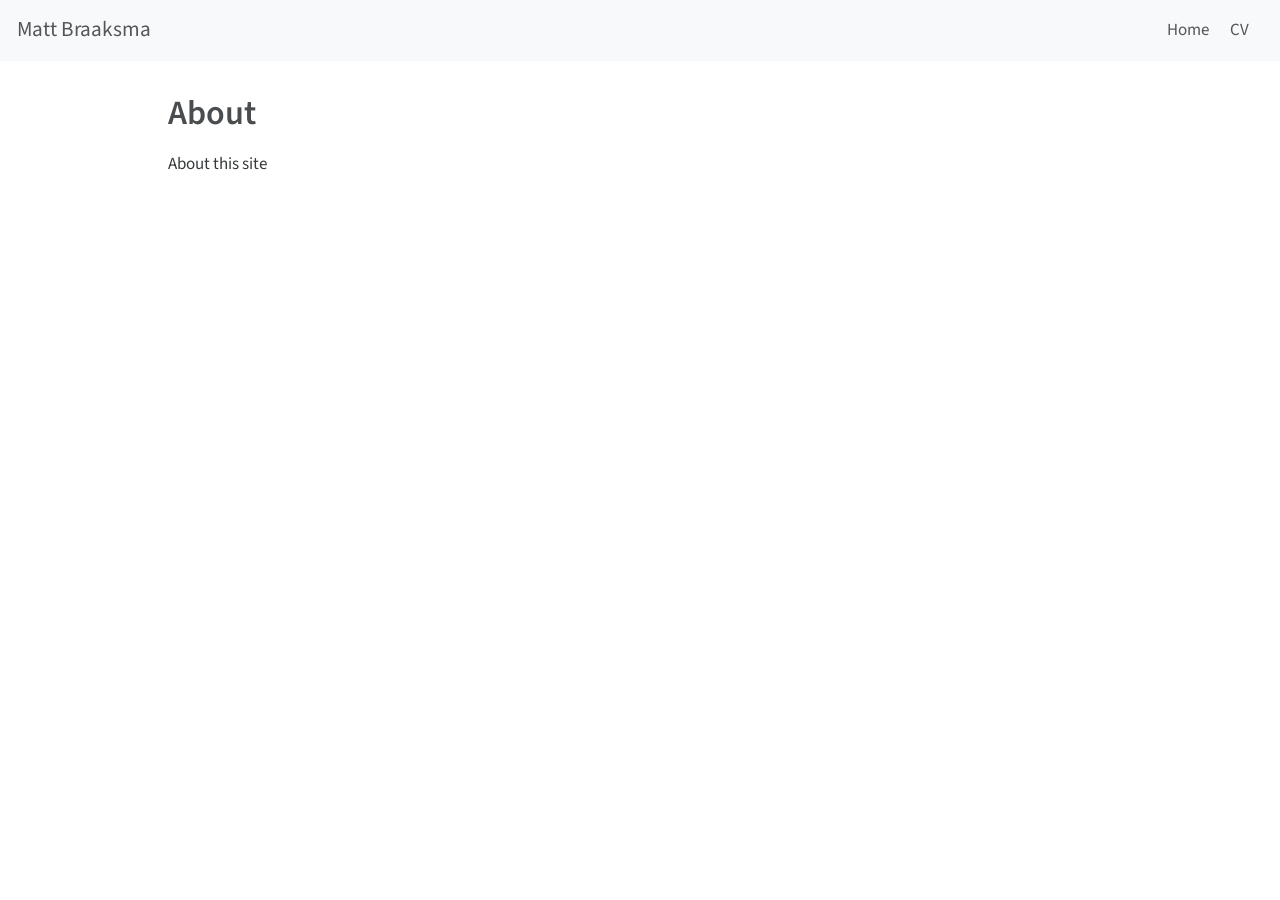
==== docs/about.html @ 0b5f8747 "Initial commit" ====
<!DOCTYPE html>
<html xmlns="http://www.w3.org/1999/xhtml" lang="en" xml:lang="en"><head>

<meta charset="utf-8">
<meta name="generator" content="quarto-1.3.450">

<meta name="viewport" content="width=device-width, initial-scale=1.0, user-scalable=yes">


<title>Matt Braaksma - About</title>
<style>
code{white-space: pre-wrap;}
span.smallcaps{font-variant: small-caps;}
div.columns{display: flex; gap: min(4vw, 1.5em);}
div.column{flex: auto; overflow-x: auto;}
div.hanging-indent{margin-left: 1.5em; text-indent: -1.5em;}
ul.task-list{list-style: none;}
ul.task-list li input[type="checkbox"] {
  width: 0.8em;
  margin: 0 0.8em 0.2em -1em; /* quarto-specific, see https://github.com/quarto-dev/quarto-cli/issues/4556 */ 
  vertical-align: middle;
}
</style>


<script src="site_libs/quarto-nav/quarto-nav.js"></script>
<script src="site_libs/quarto-nav/headroom.min.js"></script>
<script src="site_libs/clipboard/clipboard.min.js"></script>
<script src="site_libs/quarto-search/autocomplete.umd.js"></script>
<script src="site_libs/quarto-search/fuse.min.js"></script>
<script src="site_libs/quarto-search/quarto-search.js"></script>
<meta name="quarto:offset" content="./">
<script src="site_libs/quarto-html/quarto.js"></script>
<script src="site_libs/quarto-html/popper.min.js"></script>
<script src="site_libs/quarto-html/tippy.umd.min.js"></script>
<script src="site_libs/quarto-html/anchor.min.js"></script>
<link href="site_libs/quarto-html/tippy.css" rel="stylesheet">
<link href="site_libs/quarto-html/quarto-syntax-highlighting.css" rel="stylesheet" id="quarto-text-highlighting-styles">
<script src="site_libs/bootstrap/bootstrap.min.js"></script>
<link href="site_libs/bootstrap/bootstrap-icons.css" rel="stylesheet">
<link href="site_libs/bootstrap/bootstrap.min.css" rel="stylesheet" id="quarto-bootstrap" data-mode="light">
<script id="quarto-search-options" type="application/json">{
  "location": "navbar",
  "copy-button": false,
  "collapse-after": 3,
  "panel-placement": "end",
  "type": "overlay",
  "limit": 20,
  "language": {
    "search-no-results-text": "No results",
    "search-matching-documents-text": "matching documents",
    "search-copy-link-title": "Copy link to search",
    "search-hide-matches-text": "Hide additional matches",
    "search-more-match-text": "more match in this document",
    "search-more-matches-text": "more matches in this document",
    "search-clear-button-title": "Clear",
    "search-detached-cancel-button-title": "Cancel",
    "search-submit-button-title": "Submit",
    "search-label": "Search"
  }
}</script>


<link rel="stylesheet" href="styles.css">
</head>

<body class="nav-fixed">

<div id="quarto-search-results"></div>
  <header id="quarto-header" class="headroom fixed-top">
    <nav class="navbar navbar-expand-lg navbar-dark ">
      <div class="navbar-container container-fluid">
      <div class="navbar-brand-container">
    <a class="navbar-brand" href="./index.html">
    <span class="navbar-title">Matt Braaksma</span>
    </a>
  </div>
            <div id="quarto-search" class="" title="Search"></div>
          <button class="navbar-toggler" type="button" data-bs-toggle="collapse" data-bs-target="#navbarCollapse" aria-controls="navbarCollapse" aria-expanded="false" aria-label="Toggle navigation" onclick="if (window.quartoToggleHeadroom) { window.quartoToggleHeadroom(); }">
  <span class="navbar-toggler-icon"></span>
</button>
          <div class="collapse navbar-collapse" id="navbarCollapse">
            <ul class="navbar-nav navbar-nav-scroll ms-auto">
  <li class="nav-item">
    <a class="nav-link" href="./index.html" rel="" target="">
 <span class="menu-text">Home</span></a>
  </li>  
  <li class="nav-item">
    <a class="nav-link" href="./cv.html" rel="" target="">
 <span class="menu-text">CV</span></a>
  </li>  
</ul>
            <div class="quarto-navbar-tools">
</div>
          </div> <!-- /navcollapse -->
      </div> <!-- /container-fluid -->
    </nav>
</header>
<!-- content -->
<div id="quarto-content" class="quarto-container page-columns page-rows-contents page-layout-article page-navbar">
<!-- sidebar -->
<!-- margin-sidebar -->
    <div id="quarto-margin-sidebar" class="sidebar margin-sidebar">
        
    </div>
<!-- main -->
<main class="content" id="quarto-document-content">

<header id="title-block-header" class="quarto-title-block default">
<div class="quarto-title">
<h1 class="title">About</h1>
</div>



<div class="quarto-title-meta">

    
  
    
  </div>
  

</header>

<p>About this site</p>



</main> <!-- /main -->
<script id="quarto-html-after-body" type="application/javascript">
window.document.addEventListener("DOMContentLoaded", function (event) {
  const toggleBodyColorMode = (bsSheetEl) => {
    const mode = bsSheetEl.getAttribute("data-mode");
    const bodyEl = window.document.querySelector("body");
    if (mode === "dark") {
      bodyEl.classList.add("quarto-dark");
      bodyEl.classList.remove("quarto-light");
    } else {
      bodyEl.classList.add("quarto-light");
      bodyEl.classList.remove("quarto-dark");
    }
  }
  const toggleBodyColorPrimary = () => {
    const bsSheetEl = window.document.querySelector("link#quarto-bootstrap");
    if (bsSheetEl) {
      toggleBodyColorMode(bsSheetEl);
    }
  }
  toggleBodyColorPrimary();  
  const icon = "";
  const anchorJS = new window.AnchorJS();
  anchorJS.options = {
    placement: 'right',
    icon: icon
  };
  anchorJS.add('.anchored');
  const isCodeAnnotation = (el) => {
    for (const clz of el.classList) {
      if (clz.startsWith('code-annotation-')) {                     
        return true;
      }
    }
    return false;
  }
  const clipboard = new window.ClipboardJS('.code-copy-button', {
    text: function(trigger) {
      const codeEl = trigger.previousElementSibling.cloneNode(true);
      for (const childEl of codeEl.children) {
        if (isCodeAnnotation(childEl)) {
          childEl.remove();
        }
      }
      return codeEl.innerText;
    }
  });
  clipboard.on('success', function(e) {
    // button target
    const button = e.trigger;
    // don't keep focus
    button.blur();
    // flash "checked"
    button.classList.add('code-copy-button-checked');
    var currentTitle = button.getAttribute("title");
    button.setAttribute("title", "Copied!");
    let tooltip;
    if (window.bootstrap) {
      button.setAttribute("data-bs-toggle", "tooltip");
      button.setAttribute("data-bs-placement", "left");
      button.setAttribute("data-bs-title", "Copied!");
      tooltip = new bootstrap.Tooltip(button, 
        { trigger: "manual", 
          customClass: "code-copy-button-tooltip",
          offset: [0, -8]});
      tooltip.show();    
    }
    setTimeout(function() {
      if (tooltip) {
        tooltip.hide();
        button.removeAttribute("data-bs-title");
        button.removeAttribute("data-bs-toggle");
        button.removeAttribute("data-bs-placement");
      }
      button.setAttribute("title", currentTitle);
      button.classList.remove('code-copy-button-checked');
    }, 1000);
    // clear code selection
    e.clearSelection();
  });
  function tippyHover(el, contentFn) {
    const config = {
      allowHTML: true,
      content: contentFn,
      maxWidth: 500,
      delay: 100,
      arrow: false,
      appendTo: function(el) {
          return el.parentElement;
      },
      interactive: true,
      interactiveBorder: 10,
      theme: 'quarto',
      placement: 'bottom-start'
    };
    window.tippy(el, config); 
  }
  const noterefs = window.document.querySelectorAll('a[role="doc-noteref"]');
  for (var i=0; i<noterefs.length; i++) {
    const ref = noterefs[i];
    tippyHover(ref, function() {
      // use id or data attribute instead here
      let href = ref.getAttribute('data-footnote-href') || ref.getAttribute('href');
      try { href = new URL(href).hash; } catch {}
      const id = href.replace(/^#\/?/, "");
      const note = window.document.getElementById(id);
      return note.innerHTML;
    });
  }
      let selectedAnnoteEl;
      const selectorForAnnotation = ( cell, annotation) => {
        let cellAttr = 'data-code-cell="' + cell + '"';
        let lineAttr = 'data-code-annotation="' +  annotation + '"';
        const selector = 'span[' + cellAttr + '][' + lineAttr + ']';
        return selector;
      }
      const selectCodeLines = (annoteEl) => {
        const doc = window.document;
        const targetCell = annoteEl.getAttribute("data-target-cell");
        const targetAnnotation = annoteEl.getAttribute("data-target-annotation");
        const annoteSpan = window.document.querySelector(selectorForAnnotation(targetCell, targetAnnotation));
        const lines = annoteSpan.getAttribute("data-code-lines").split(",");
        const lineIds = lines.map((line) => {
          return targetCell + "-" + line;
        })
        let top = null;
        let height = null;
        let parent = null;
        if (lineIds.length > 0) {
            //compute the position of the single el (top and bottom and make a div)
            const el = window.document.getElementById(lineIds[0]);
            top = el.offsetTop;
            height = el.offsetHeight;
            parent = el.parentElement.parentElement;
          if (lineIds.length > 1) {
            const lastEl = window.document.getElementById(lineIds[lineIds.length - 1]);
            const bottom = lastEl.offsetTop + lastEl.offsetHeight;
            height = bottom - top;
          }
          if (top !== null && height !== null && parent !== null) {
            // cook up a div (if necessary) and position it 
            let div = window.document.getElementById("code-annotation-line-highlight");
            if (div === null) {
              div = window.document.createElement("div");
              div.setAttribute("id", "code-annotation-line-highlight");
              div.style.position = 'absolute';
              parent.appendChild(div);
            }
            div.style.top = top - 2 + "px";
            div.style.height = height + 4 + "px";
            let gutterDiv = window.document.getElementById("code-annotation-line-highlight-gutter");
            if (gutterDiv === null) {
              gutterDiv = window.document.createElement("div");
              gutterDiv.setAttribute("id", "code-annotation-line-highlight-gutter");
              gutterDiv.style.position = 'absolute';
              const codeCell = window.document.getElementById(targetCell);
              const gutter = codeCell.querySelector('.code-annotation-gutter');
              gutter.appendChild(gutterDiv);
            }
            gutterDiv.style.top = top - 2 + "px";
            gutterDiv.style.height = height + 4 + "px";
          }
          selectedAnnoteEl = annoteEl;
        }
      };
      const unselectCodeLines = () => {
        const elementsIds = ["code-annotation-line-highlight", "code-annotation-line-highlight-gutter"];
        elementsIds.forEach((elId) => {
          const div = window.document.getElementById(elId);
          if (div) {
            div.remove();
          }
        });
        selectedAnnoteEl = undefined;
      };
      // Attach click handler to the DT
      const annoteDls = window.document.querySelectorAll('dt[data-target-cell]');
      for (const annoteDlNode of annoteDls) {
        annoteDlNode.addEventListener('click', (event) => {
          const clickedEl = event.target;
          if (clickedEl !== selectedAnnoteEl) {
            unselectCodeLines();
            const activeEl = window.document.querySelector('dt[data-target-cell].code-annotation-active');
            if (activeEl) {
              activeEl.classList.remove('code-annotation-active');
            }
            selectCodeLines(clickedEl);
            clickedEl.classList.add('code-annotation-active');
          } else {
            // Unselect the line
            unselectCodeLines();
            clickedEl.classList.remove('code-annotation-active');
          }
        });
      }
  const findCites = (el) => {
    const parentEl = el.parentElement;
    if (parentEl) {
      const cites = parentEl.dataset.cites;
      if (cites) {
        return {
          el,
          cites: cites.split(' ')
        };
      } else {
        return findCites(el.parentElement)
      }
    } else {
      return undefined;
    }
  };
  var bibliorefs = window.document.querySelectorAll('a[role="doc-biblioref"]');
  for (var i=0; i<bibliorefs.length; i++) {
    const ref = bibliorefs[i];
    const citeInfo = findCites(ref);
    if (citeInfo) {
      tippyHover(citeInfo.el, function() {
        var popup = window.document.createElement('div');
        citeInfo.cites.forEach(function(cite) {
          var citeDiv = window.document.createElement('div');
          citeDiv.classList.add('hanging-indent');
          citeDiv.classList.add('csl-entry');
          var biblioDiv = window.document.getElementById('ref-' + cite);
          if (biblioDiv) {
            citeDiv.innerHTML = biblioDiv.innerHTML;
          }
          popup.appendChild(citeDiv);
        });
        return popup.innerHTML;
      });
    }
  }
});
</script>
</div> <!-- /content -->



</body></html>
---- docs/site_libs/quarto-html/tippy.css ----
.tippy-box[data-animation=fade][data-state=hidden]{opacity:0}[data-tippy-root]{max-width:calc(100vw - 10px)}.tippy-box{position:relative;background-color:#333;color:#fff;border-radius:4px;font-size:14px;line-height:1.4;white-space:normal;outline:0;transition-property:transform,visibility,opacity}.tippy-box[data-placement^=top]>.tippy-arrow{bottom:0}.tippy-box[data-placement^=top]>.tippy-arrow:before{bottom:-7px;left:0;border-width:8px 8px 0;border-top-color:initial;transform-origin:center top}.tippy-box[data-placement^=bottom]>.tippy-arrow{top:0}.tippy-box[data-placement^=bottom]>.tippy-arrow:before{top:-7px;left:0;border-width:0 8px 8px;border-bottom-color:initial;transform-origin:center bottom}.tippy-box[data-placement^=left]>.tippy-arrow{right:0}.tippy-box[data-placement^=left]>.tippy-arrow:before{border-width:8px 0 8px 8px;border-left-color:initial;right:-7px;transform-origin:center left}.tippy-box[data-placement^=right]>.tippy-arrow{left:0}.tippy-box[data-placement^=right]>.tippy-arrow:before{left:-7px;border-width:8px 8px 8px 0;border-right-color:initial;transform-origin:center right}.tippy-box[data-inertia][data-state=visible]{transition-timing-function:cubic-bezier(.54,1.5,.38,1.11)}.tippy-arrow{width:16px;height:16px;color:#333}.tippy-arrow:before{content:"";position:absolute;border-color:transparent;border-style:solid}.tippy-content{position:relative;padding:5px 9px;z-index:1}
---- docs/site_libs/quarto-html/quarto-syntax-highlighting.css ----
/* quarto syntax highlight colors */
:root {
  --quarto-hl-ot-color: #003B4F;
  --quarto-hl-at-color: #657422;
  --quarto-hl-ss-color: #20794D;
  --quarto-hl-an-color: #5E5E5E;
  --quarto-hl-fu-color: #4758AB;
  --quarto-hl-st-color: #20794D;
  --quarto-hl-cf-color: #003B4F;
  --quarto-hl-op-color: #5E5E5E;
  --quarto-hl-er-color: #AD0000;
  --quarto-hl-bn-color: #AD0000;
  --quarto-hl-al-color: #AD0000;
  --quarto-hl-va-color: #111111;
  --quarto-hl-bu-color: inherit;
  --quarto-hl-ex-color: inherit;
  --quarto-hl-pp-color: #AD0000;
  --quarto-hl-in-color: #5E5E5E;
  --quarto-hl-vs-color: #20794D;
  --quarto-hl-wa-color: #5E5E5E;
  --quarto-hl-do-color: #5E5E5E;
  --quarto-hl-im-color: #00769E;
  --quarto-hl-ch-color: #20794D;
  --quarto-hl-dt-color: #AD0000;
  --quarto-hl-fl-color: #AD0000;
  --quarto-hl-co-color: #5E5E5E;
  --quarto-hl-cv-color: #5E5E5E;
  --quarto-hl-cn-color: #8f5902;
  --quarto-hl-sc-color: #5E5E5E;
  --quarto-hl-dv-color: #AD0000;
  --quarto-hl-kw-color: #003B4F;
}

/* other quarto variables */
:root {
  --quarto-font-monospace: SFMono-Regular, Menlo, Monaco, Consolas, "Liberation Mono", "Courier New", monospace;
}

pre > code.sourceCode > span {
  color: #003B4F;
}

code span {
  color: #003B4F;
}

code.sourceCode > span {
  color: #003B4F;
}

div.sourceCode,
div.sourceCode pre.sourceCode {
  color: #003B4F;
}

code span.ot {
  color: #003B4F;
  font-style: inherit;
}

code span.at {
  color: #657422;
  font-style: inherit;
}

code span.ss {
  color: #20794D;
  font-style: inherit;
}

code span.an {
  color: #5E5E5E;
  font-style: inherit;
}

code span.fu {
  color: #4758AB;
  font-style: inherit;
}

code span.st {
  color: #20794D;
  font-style: inherit;
}

code span.cf {
  color: #003B4F;
  font-style: inherit;
}

code span.op {
  color: #5E5E5E;
  font-style: inherit;
}

code span.er {
  color: #AD0000;
  font-style: inherit;
}

code span.bn {
  color: #AD0000;
  font-style: inherit;
}

code span.al {
  color: #AD0000;
  font-style: inherit;
}

code span.va {
  color: #111111;
  font-style: inherit;
}

code span.bu {
  font-style: inherit;
}

code span.ex {
  font-style: inherit;
}

code span.pp {
  color: #AD0000;
  font-style: inherit;
}

code span.in {
  color: #5E5E5E;
  font-style: inherit;
}

code span.vs {
  color: #20794D;
  font-style: inherit;
}

code span.wa {
  color: #5E5E5E;
  font-style: italic;
}

code span.do {
  color: #5E5E5E;
  font-style: italic;
}

code span.im {
  color: #00769E;
  font-style: inherit;
}

code span.ch {
  color: #20794D;
  font-style: inherit;
}

code span.dt {
  color: #AD0000;
  font-style: inherit;
}

code span.fl {
  color: #AD0000;
  font-style: inherit;
}

code span.co {
  color: #5E5E5E;
  font-style: inherit;
}

code span.cv {
  color: #5E5E5E;
  font-style: italic;
}

code span.cn {
  color: #8f5902;
  font-style: inherit;
}

code span.sc {
  color: #5E5E5E;
  font-style: inherit;
}

code span.dv {
  color: #AD0000;
  font-style: inherit;
}

code span.kw {
  color: #003B4F;
  font-style: inherit;
}

.prevent-inlining {
  content: "</";
}

/*# sourceMappingURL=debc5d5d77c3f9108843748ff7464032.css.map */
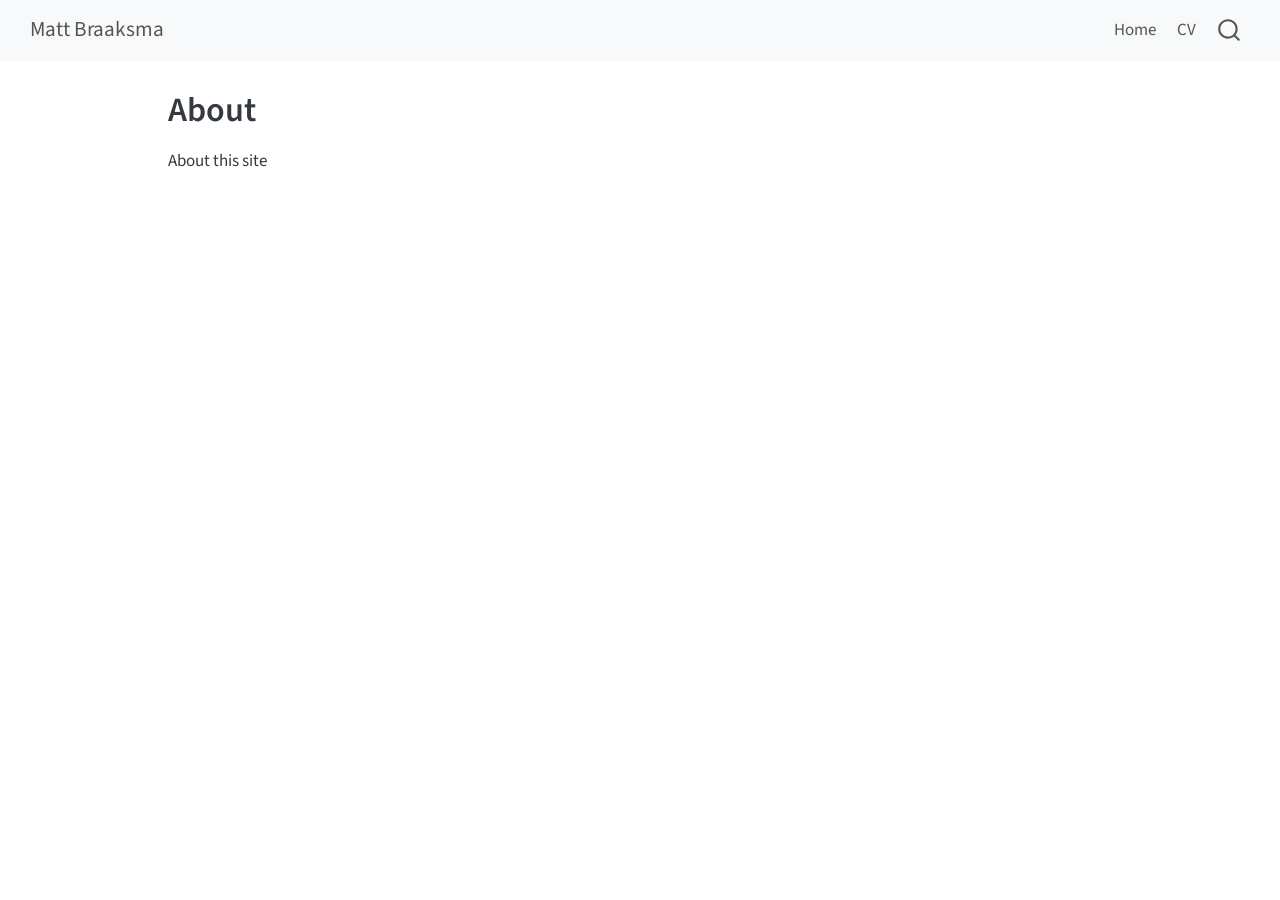
==== commit 0b88dabb: "Updated CV to remove R&R" ====
--- a/docs/about.html
+++ b/docs/about.html
@@ -2,7 +2,7 @@
 <html xmlns="http://www.w3.org/1999/xhtml" lang="en" xml:lang="en"><head>
 
 <meta charset="utf-8">
-<meta name="generator" content="quarto-1.3.450">
+<meta name="generator" content="quarto-1.4.549">
 
 <meta name="viewport" content="width=device-width, initial-scale=1.0, user-scalable=yes">
 
@@ -45,7 +45,13 @@
   "collapse-after": 3,
   "panel-placement": "end",
   "type": "overlay",
-  "limit": 20,
+  "limit": 50,
+  "keyboard-shortcut": [
+    "f",
+    "/",
+    "s"
+  ],
+  "show-item-context": false,
   "language": {
     "search-no-results-text": "No results",
     "search-matching-documents-text": "matching documents",
@@ -54,6 +60,7 @@
     "search-more-match-text": "more match in this document",
     "search-more-matches-text": "more matches in this document",
     "search-clear-button-title": "Clear",
+    "search-text-placeholder": "",
     "search-detached-cancel-button-title": "Cancel",
     "search-submit-button-title": "Submit",
     "search-label": "Search"
@@ -68,9 +75,9 @@
 
 <div id="quarto-search-results"></div>
   <header id="quarto-header" class="headroom fixed-top">
-    <nav class="navbar navbar-expand-lg navbar-dark ">
+    <nav class="navbar navbar-expand-lg " data-bs-theme="dark">
       <div class="navbar-container container-fluid">
-      <div class="navbar-brand-container">
+      <div class="navbar-brand-container mx-auto">
     <a class="navbar-brand" href="./index.html">
     <span class="navbar-title">Matt Braaksma</span>
     </a>
@@ -82,17 +89,17 @@
           <div class="collapse navbar-collapse" id="navbarCollapse">
             <ul class="navbar-nav navbar-nav-scroll ms-auto">
   <li class="nav-item">
-    <a class="nav-link" href="./index.html" rel="" target="">
- <span class="menu-text">Home</span></a>
+    <a class="nav-link" href="./index.html"> 
+<span class="menu-text">Home</span></a>
   </li>  
   <li class="nav-item">
-    <a class="nav-link" href="./cv.html" rel="" target="">
- <span class="menu-text">CV</span></a>
+    <a class="nav-link" href="./cv.html"> 
+<span class="menu-text">CV</span></a>
   </li>  
 </ul>
-            <div class="quarto-navbar-tools">
+          </div> <!-- /navcollapse -->
+          <div class="quarto-navbar-tools">
 </div>
-          </div> <!-- /navcollapse -->
       </div> <!-- /container-fluid -->
     </nav>
 </header>
@@ -121,7 +128,9 @@
   </div>
   
 
+
 </header>
+
 
 <p>About this site</p>
 
@@ -207,10 +216,9 @@
     // clear code selection
     e.clearSelection();
   });
-  function tippyHover(el, contentFn) {
+  function tippyHover(el, contentFn, onTriggerFn, onUntriggerFn) {
     const config = {
       allowHTML: true,
-      content: contentFn,
       maxWidth: 500,
       delay: 100,
       arrow: false,
@@ -220,8 +228,17 @@
       interactive: true,
       interactiveBorder: 10,
       theme: 'quarto',
-      placement: 'bottom-start'
+      placement: 'bottom-start',
     };
+    if (contentFn) {
+      config.content = contentFn;
+    }
+    if (onTriggerFn) {
+      config.onTrigger = onTriggerFn;
+    }
+    if (onUntriggerFn) {
+      config.onUntrigger = onUntriggerFn;
+    }
     window.tippy(el, config); 
   }
   const noterefs = window.document.querySelectorAll('a[role="doc-noteref"]');
@@ -234,6 +251,125 @@
       const id = href.replace(/^#\/?/, "");
       const note = window.document.getElementById(id);
       return note.innerHTML;
+    });
+  }
+  const xrefs = window.document.querySelectorAll('a.quarto-xref');
+  const processXRef = (id, note) => {
+    // Strip column container classes
+    const stripColumnClz = (el) => {
+      el.classList.remove("page-full", "page-columns");
+      if (el.children) {
+        for (const child of el.children) {
+          stripColumnClz(child);
+        }
+      }
+    }
+    stripColumnClz(note)
+    if (id === null || id.startsWith('sec-')) {
+      // Special case sections, only their first couple elements
+      const container = document.createElement("div");
+      if (note.children && note.children.length > 2) {
+        container.appendChild(note.children[0].cloneNode(true));
+        for (let i = 1; i < note.children.length; i++) {
+          const child = note.children[i];
+          if (child.tagName === "P" && child.innerText === "") {
+            continue;
+          } else {
+            container.appendChild(child.cloneNode(true));
+            break;
+          }
+        }
+        if (window.Quarto?.typesetMath) {
+          window.Quarto.typesetMath(container);
+        }
+        return container.innerHTML
+      } else {
+        if (window.Quarto?.typesetMath) {
+          window.Quarto.typesetMath(note);
+        }
+        return note.innerHTML;
+      }
+    } else {
+      // Remove any anchor links if they are present
+      const anchorLink = note.querySelector('a.anchorjs-link');
+      if (anchorLink) {
+        anchorLink.remove();
+      }
+      if (window.Quarto?.typesetMath) {
+        window.Quarto.typesetMath(note);
+      }
+      // TODO in 1.5, we should make sure this works without a callout special case
+      if (note.classList.contains("callout")) {
+        return note.outerHTML;
+      } else {
+        return note.innerHTML;
+      }
+    }
+  }
+  for (var i=0; i<xrefs.length; i++) {
+    const xref = xrefs[i];
+    tippyHover(xref, undefined, function(instance) {
+      instance.disable();
+      let url = xref.getAttribute('href');
+      let hash = undefined; 
+      if (url.startsWith('#')) {
+        hash = url;
+      } else {
+        try { hash = new URL(url).hash; } catch {}
+      }
+      if (hash) {
+        const id = hash.replace(/^#\/?/, "");
+        const note = window.document.getElementById(id);
+        if (note !== null) {
+          try {
+            const html = processXRef(id, note.cloneNode(true));
+            instance.setContent(html);
+          } finally {
+            instance.enable();
+            instance.show();
+          }
+        } else {
+          // See if we can fetch this
+          fetch(url.split('#')[0])
+          .then(res => res.text())
+          .then(html => {
+            const parser = new DOMParser();
+            const htmlDoc = parser.parseFromString(html, "text/html");
+            const note = htmlDoc.getElementById(id);
+            if (note !== null) {
+              const html = processXRef(id, note);
+              instance.setContent(html);
+            } 
+          }).finally(() => {
+            instance.enable();
+            instance.show();
+          });
+        }
+      } else {
+        // See if we can fetch a full url (with no hash to target)
+        // This is a special case and we should probably do some content thinning / targeting
+        fetch(url)
+        .then(res => res.text())
+        .then(html => {
+          const parser = new DOMParser();
+          const htmlDoc = parser.parseFromString(html, "text/html");
+          const note = htmlDoc.querySelector('main.content');
+          if (note !== null) {
+            // This should only happen for chapter cross references
+            // (since there is no id in the URL)
+            // remove the first header
+            if (note.children.length > 0 && note.children[0].tagName === "HEADER") {
+              note.children[0].remove();
+            }
+            const html = processXRef(null, note);
+            instance.setContent(html);
+          } 
+        }).finally(() => {
+          instance.enable();
+          instance.show();
+        });
+      }
+    }, function(instance) {
     });
   }
       let selectedAnnoteEl;
@@ -277,6 +413,7 @@
             }
             div.style.top = top - 2 + "px";
             div.style.height = height + 4 + "px";
+            div.style.left = 0;
             let gutterDiv = window.document.getElementById("code-annotation-line-highlight-gutter");
             if (gutterDiv === null) {
               gutterDiv = window.document.createElement("div");
@@ -302,6 +439,32 @@
         });
         selectedAnnoteEl = undefined;
       };
+        // Handle positioning of the toggle
+    window.addEventListener(
+      "resize",
+      throttle(() => {
+        elRect = undefined;
+        if (selectedAnnoteEl) {
+          selectCodeLines(selectedAnnoteEl);
+        }
+      }, 10)
+    );
+    function throttle(fn, ms) {
+    let throttle = false;
+    let timer;
+      return (...args) => {
+        if(!throttle) { // first call gets through
+            fn.apply(this, args);
+            throttle = true;
+        } else { // all the others get throttled
+            if(timer) clearTimeout(timer); // cancel #2
+            timer = setTimeout(() => {
+              fn.apply(this, args);
+              timer = throttle = false;
+            }, ms);
+        }
+      };
+    }
       // Attach click handler to the DT
       const annoteDls = window.document.querySelectorAll('dt[data-target-cell]');
       for (const annoteDlNode of annoteDls) {
@@ -365,4 +528,5 @@
 
 
 
+
 </body></html>
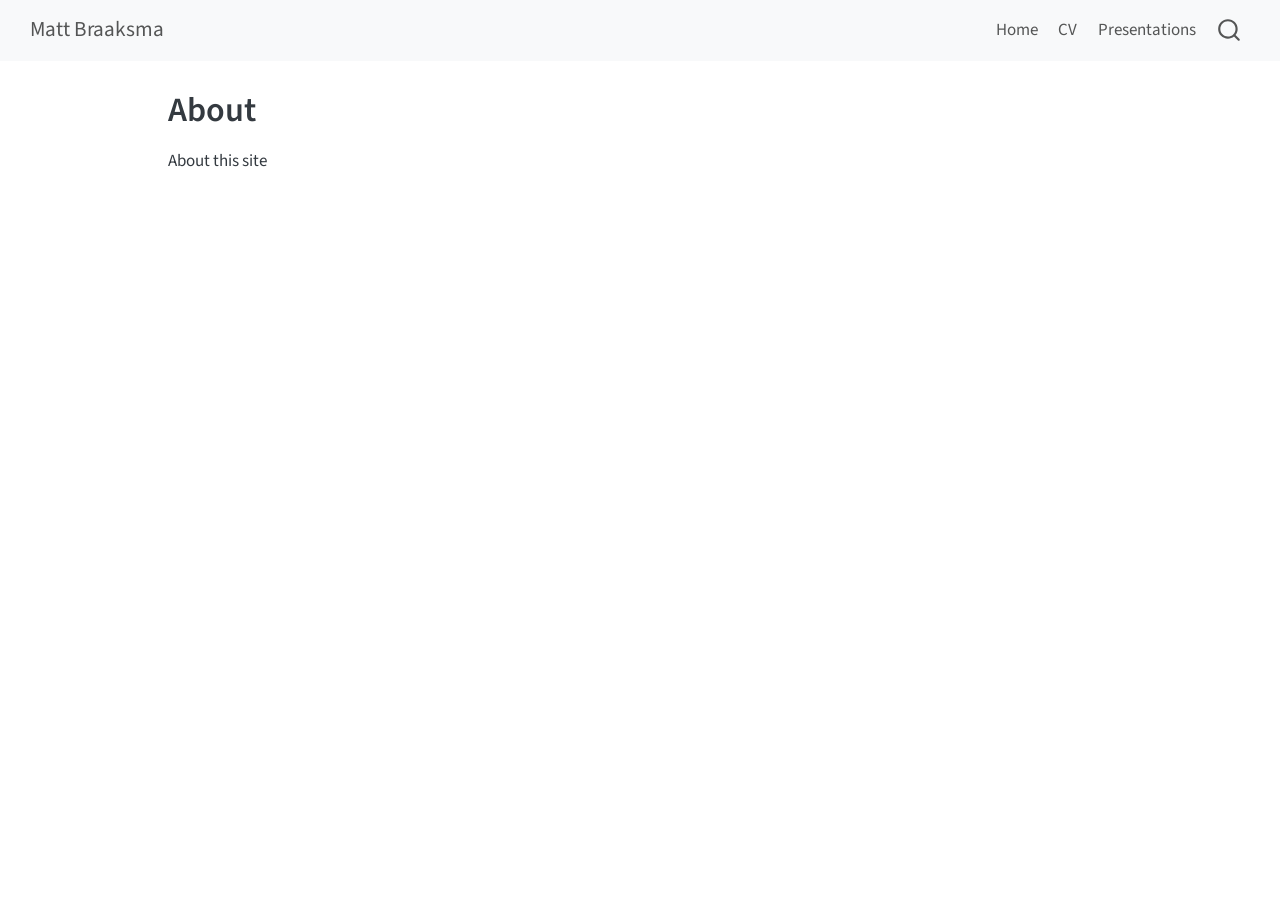
==== commit f60e1529: "update cv and render" ====
--- a/docs/about.html
+++ b/docs/about.html
@@ -30,6 +30,7 @@
 <script src="site_libs/quarto-search/fuse.min.js"></script>
 <script src="site_libs/quarto-search/quarto-search.js"></script>
 <meta name="quarto:offset" content="./">
+<link href="./img/favicon_io/favicon.ico" rel="icon">
 <script src="site_libs/quarto-html/quarto.js"></script>
 <script src="site_libs/quarto-html/popper.min.js"></script>
 <script src="site_libs/quarto-html/tippy.umd.min.js"></script>
@@ -96,6 +97,10 @@
     <a class="nav-link" href="./cv.html"> 
 <span class="menu-text">CV</span></a>
   </li>  
+  <li class="nav-item">
+    <a class="nav-link" href="./presentations.html"> 
+<span class="menu-text">Presentations</span></a>
+  </li>  
 </ul>
           </div> <!-- /navcollapse -->
           <div class="quarto-navbar-tools">
